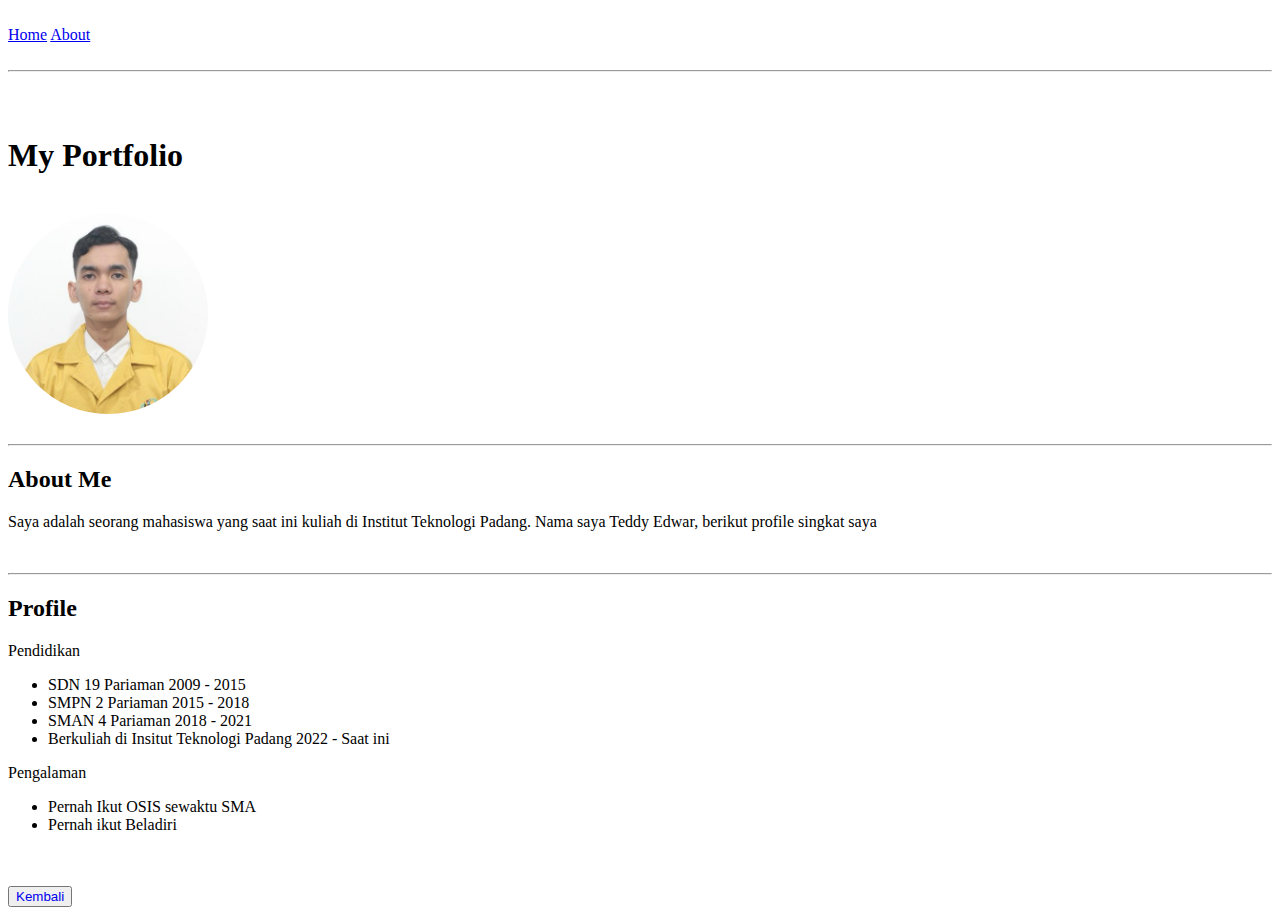
==== Pertemuan2/index.html @ 5d25f50d "Add files via upload" ====
<!DOCTYPE html>
<html lang="en">
<head>
    <meta charset="UTF-8">
    <meta name="viewport" content="width=device-width, initial-scale=1.0">
    <title>Tugas1</title>
    <style>
        button a {
            text-decoration: none;
        }
    </style>
</head>
<body>
    <br>
    <a href="#">Home</a>
    <a href="#">About</a>
    <br><br><hr><br><br>
    <h1>My Portfolio</h1>
    <br>
    <img src="../assets/images/saya.jpg" alt="error" width="200" height="200" style="border-radius: 50%;">
    <br><br><hr>
    <h2>About Me</h2>
    <p>Saya adalah seorang mahasiswa yang saat ini kuliah di Institut Teknologi Padang. Nama saya Teddy Edwar, berikut profile singkat saya</p>
    <br><hr>
    <h2>Profile</h2>
    <p>Pendidikan</p>
    <ul>
        <li>SDN 19 Pariaman 2009 - 2015 </li>
        <li>SMPN 2 Pariaman 2015 - 2018 </li>
        <li>SMAN 4 Pariaman 2018 - 2021 </li>
        <li>Berkuliah di Insitut Teknologi Padang 2022 - Saat ini</li>
    </ul>
    <p>Pengalaman</p>
    <ul>
        <li>Pernah Ikut OSIS sewaktu SMA</li>
        <li>Pernah ikut Beladiri</li>
    </ul>
    <br><br>
    <button type="button"><a href="../index.html">Kembali</a></button>

</body>
</html>
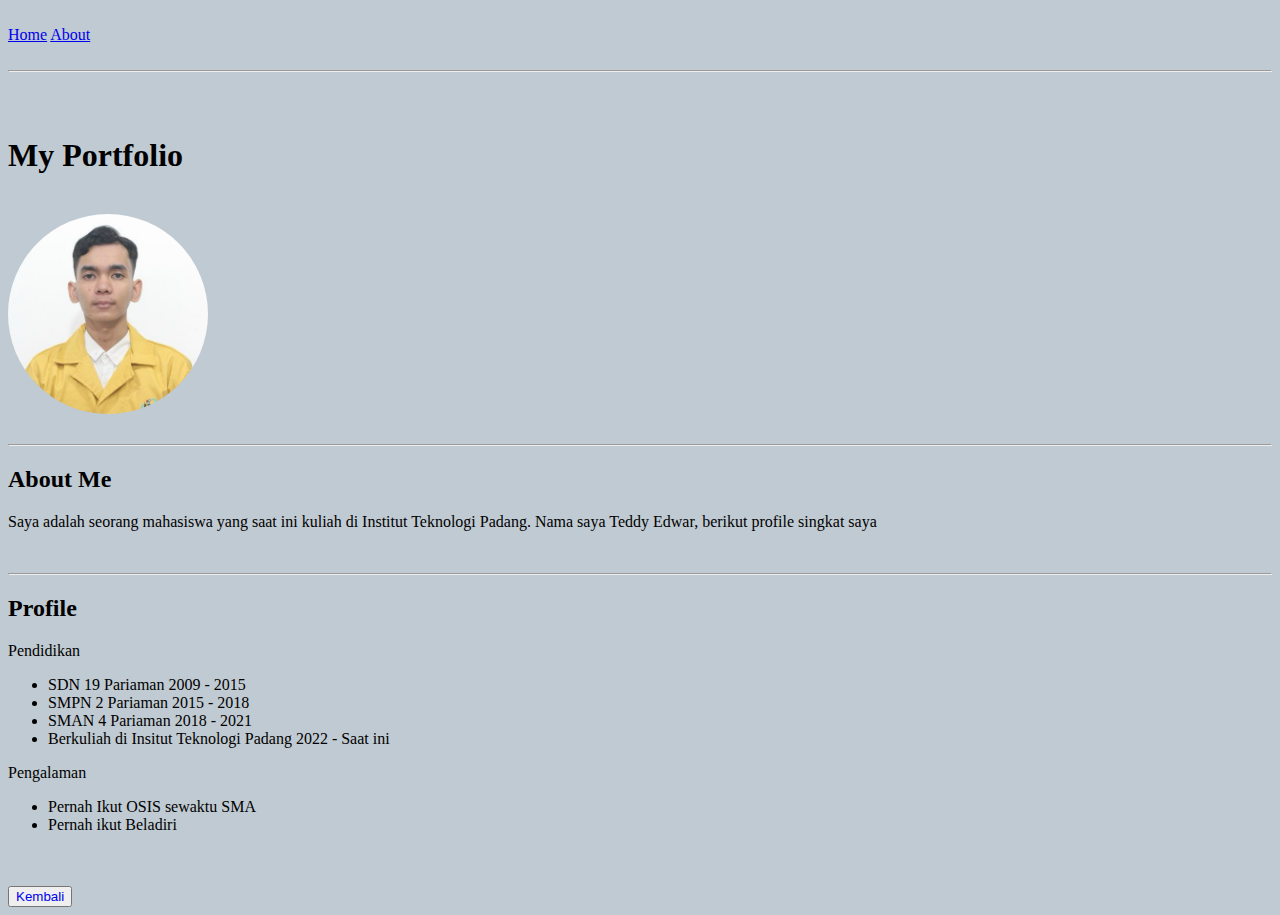
==== commit f08b4754: "Update index.html" ====
--- a/Pertemuan2/index.html
+++ b/Pertemuan2/index.html
@@ -5,6 +5,9 @@
     <meta name="viewport" content="width=device-width, initial-scale=1.0">
     <title>Tugas1</title>
     <style>
+        body {
+            background-color: rgb(192, 202, 210);
+        }
         button a {
             text-decoration: none;
         }
